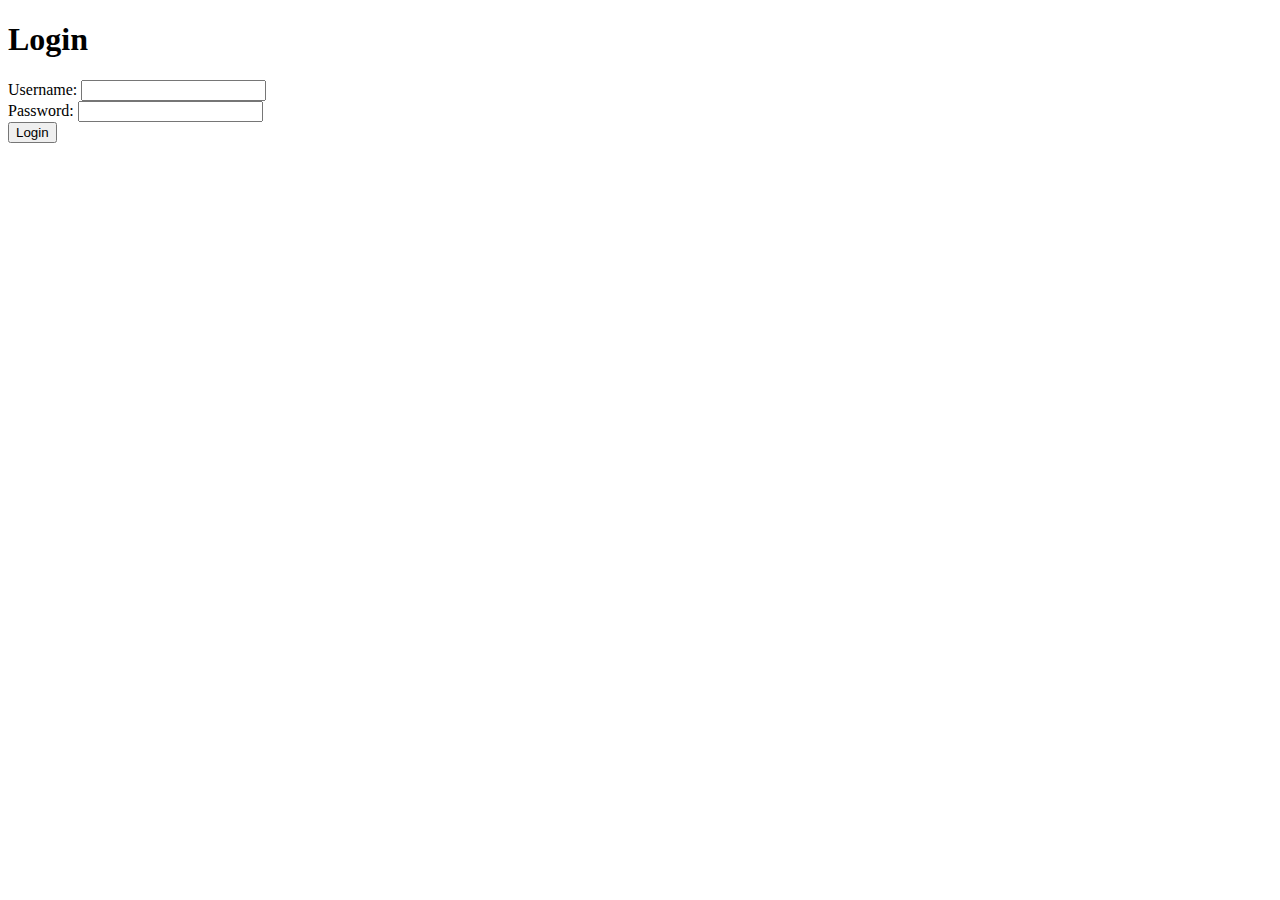
==== index.html @ 4f0a3135 "Login page -for now (1)" ====
<!DOCTYPE html>
<html lang="en">

<head>
    <meta charset="UTF-8">
    <meta name="viewport" content="width=device-width, initial-scale=1.0">
    <title>Secure Login Page</title>
    <link rel="stylesheet" href="index.css">
</head>

<body>

    <div class="login-container">
        <h1>Login</h1>
        <form id="login-form">
            <label for="username">Username:</label>
            <input type="text" id="username" name="username" required>
            <br>
            <label for="password">Password:</label>
            <input type="password" id="password" name="password" required>
            <br>
            <button type="submit">Login</button>
        </form>
        <div id="error-message"></div>
    </div>

    <script src="script.js"></script>
</body>

</html>
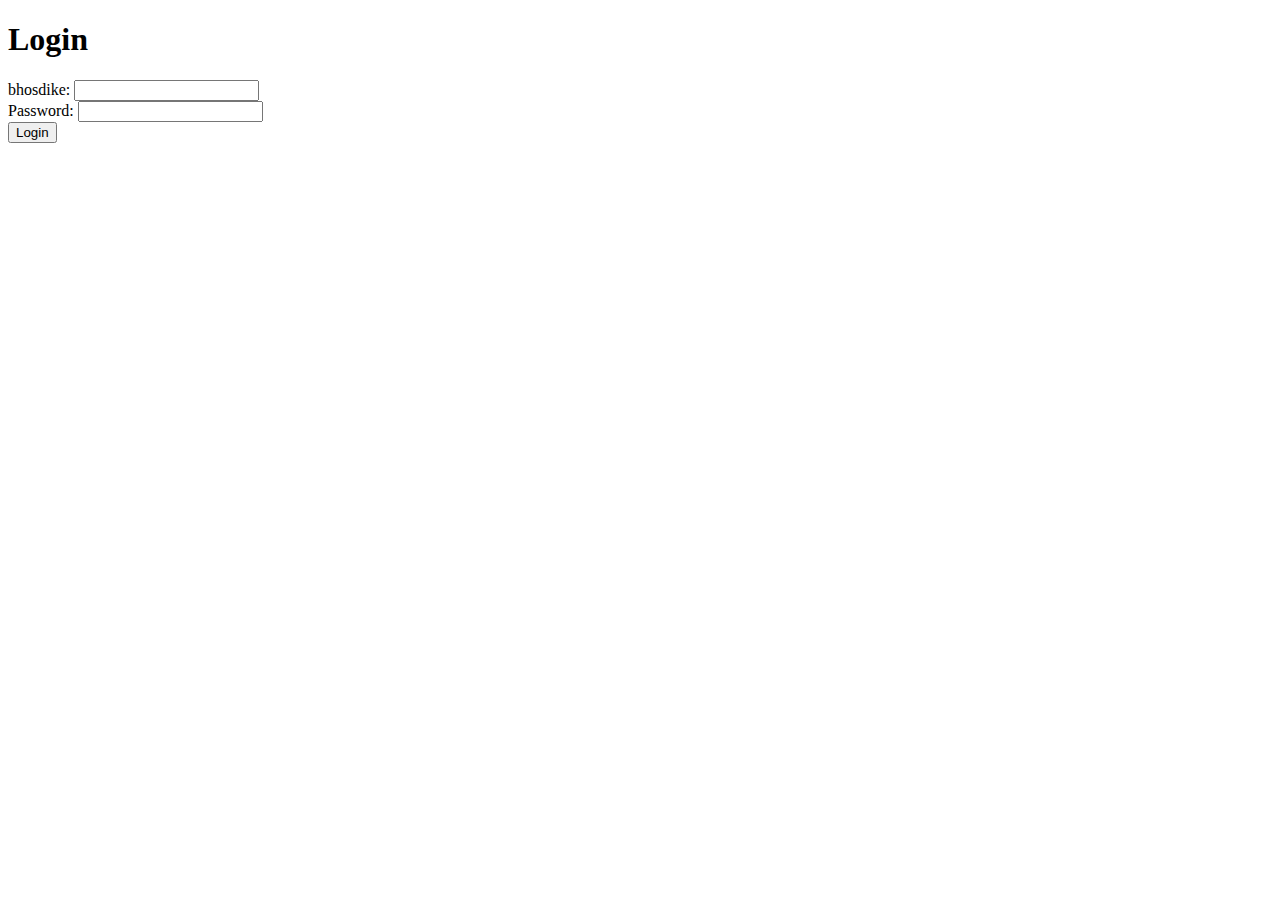
==== commit 4168ce32: "hfjf" ====
--- a/index.html
+++ b/index.html
@@ -13,7 +13,7 @@
     <div class="login-container">
         <h1>Login</h1>
         <form id="login-form">
-            <label for="username">Username:</label>
+            <label for="username">bhosdike:</label>
             <input type="text" id="username" name="username" required>
             <br>
             <label for="password">Password:</label>
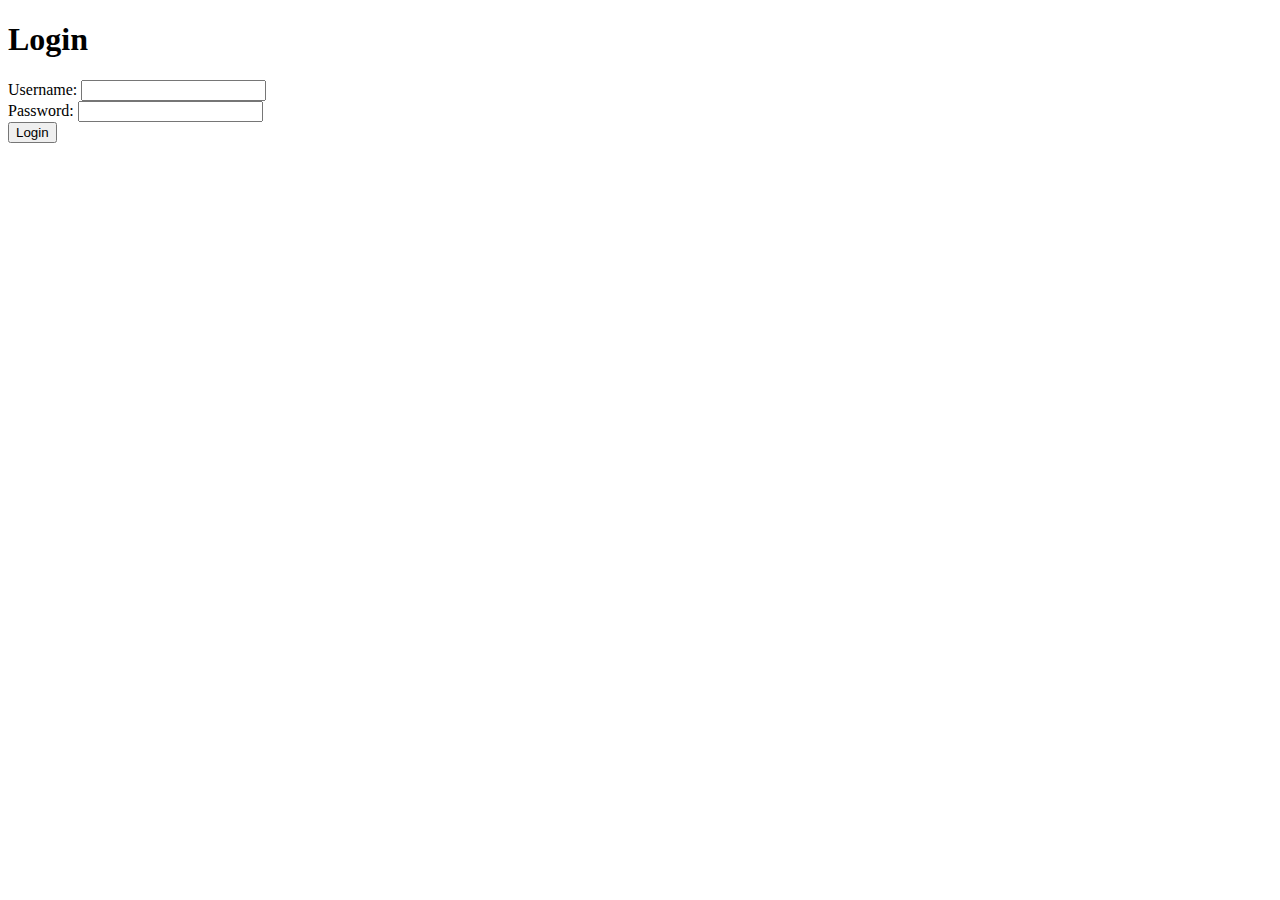
==== commit c5b884ea: "dooodooo" ====
--- a/index.html
+++ b/index.html
@@ -13,7 +13,7 @@
     <div class="login-container">
         <h1>Login</h1>
         <form id="login-form">
-            <label for="username">bhosdike:</label>
+            <label for="username">Username:</label>
             <input type="text" id="username" name="username" required>
             <br>
             <label for="password">Password:</label>
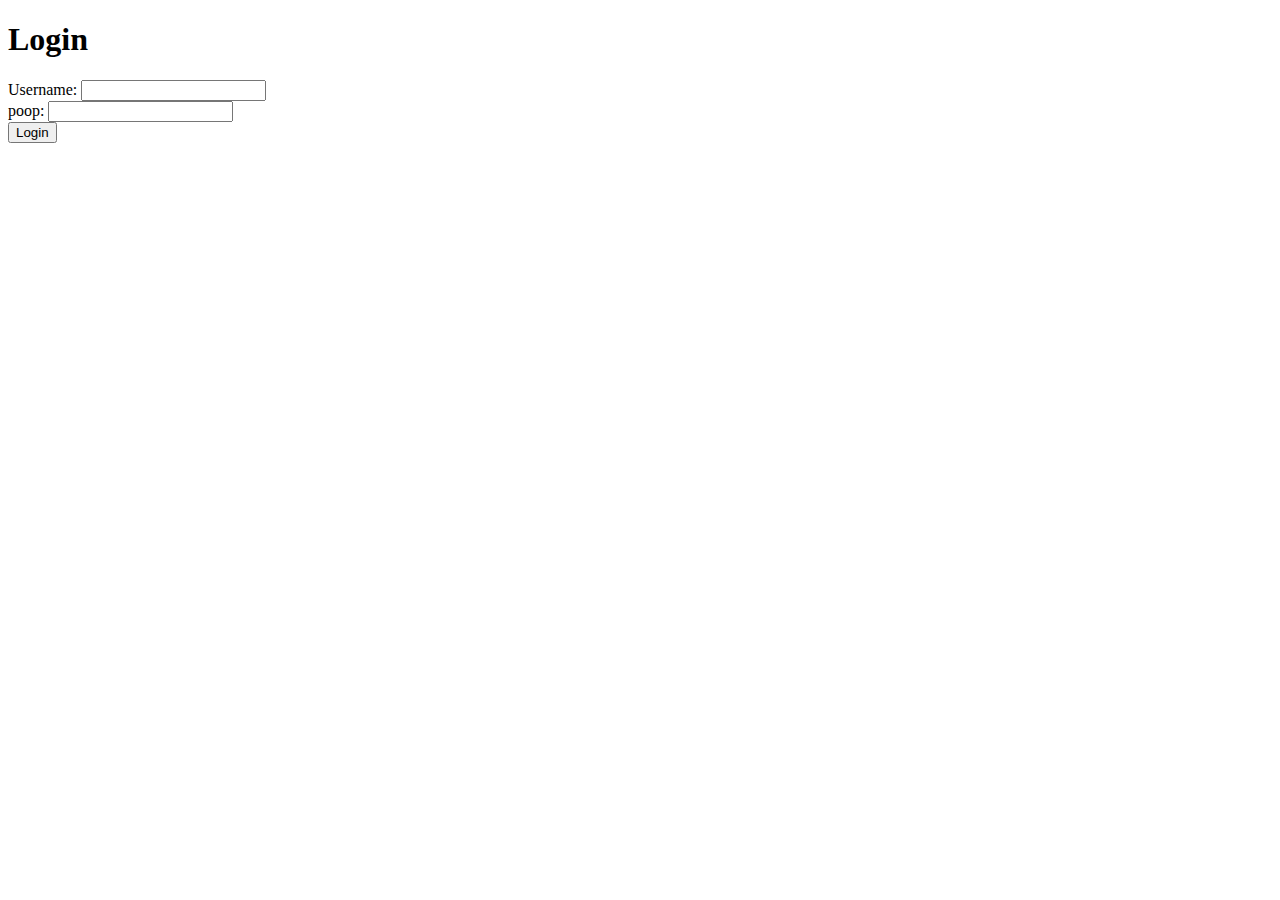
==== commit c21e83dd: "poop" ====
--- a/index.html
+++ b/index.html
@@ -16,7 +16,7 @@
             <label for="username">Username:</label>
             <input type="text" id="username" name="username" required>
             <br>
-            <label for="password">Password:</label>
+            <label for="password">poop:</label>
             <input type="password" id="password" name="password" required>
             <br>
             <button type="submit">Login</button>
